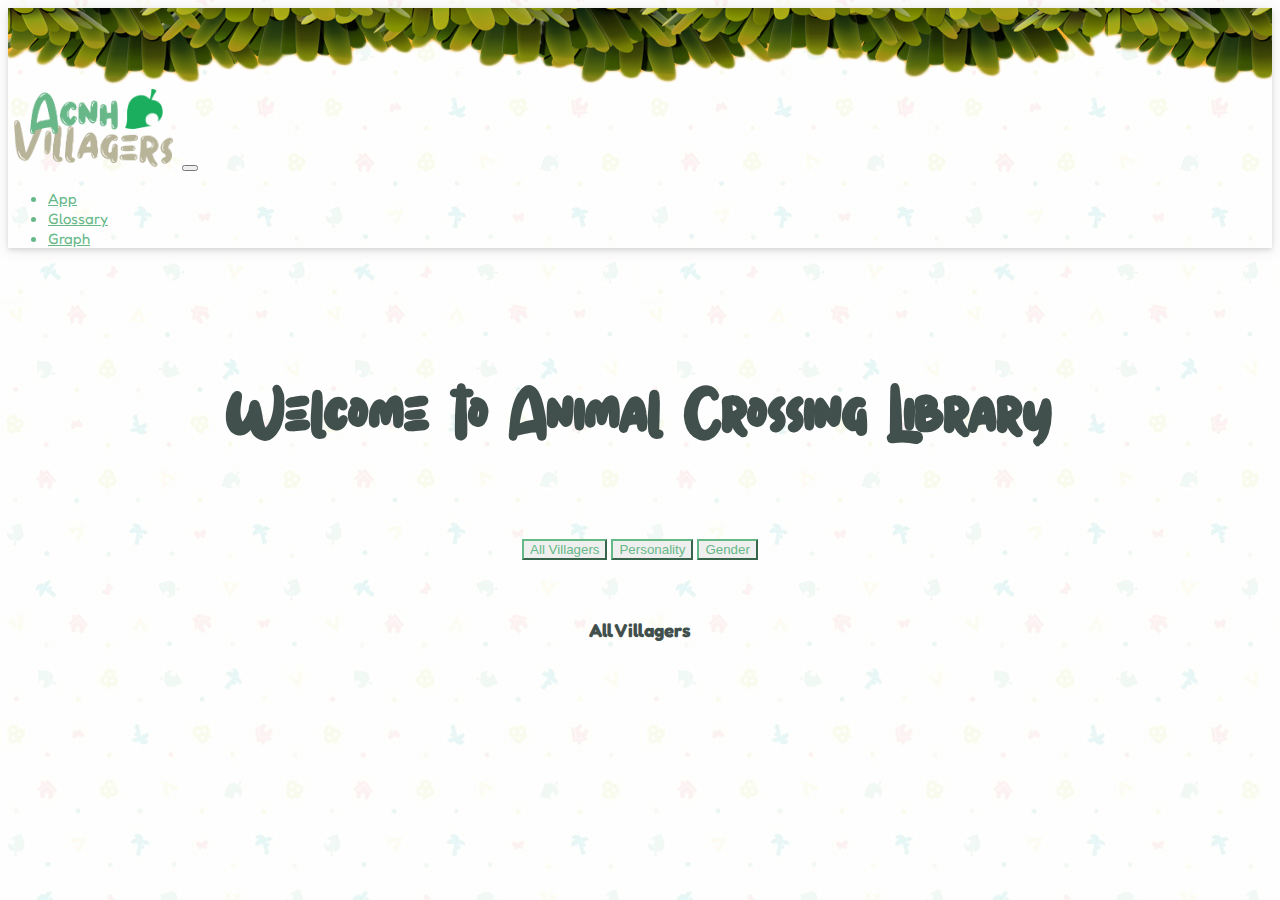
==== glossary.html @ 41beaa13 "Sprint 1" ====
<!DOCTYPE html>
<html lang="en">

<head>
    <meta charset="UTF-8">
    <meta http-equiv="X-UA-Compatible" content="IE=edge">
    <meta name="viewport" content="width=device-width, initial-scale=1.0">

    <!-- Required meta tags -->
    <meta charset="utf-8">
    <meta name="viewport" content="width=device-width, initial-scale=1, shrink-to-fit=no">

    <!-- Bootstrap CSS -->
    <!-- CSS only -->
    <link href="https://cdn.jsdelivr.net/npm/bootstrap@5.2.2/dist/css/bootstrap.min.css" rel="stylesheet"
        integrity="sha384-Zenh87qX5JnK2Jl0vWa8Ck2rdkQ2Bzep5IDxbcnCeuOxjzrPF/et3URy9Bv1WTRi" crossorigin="anonymous">
    <!-- JavaScript Bundle with Popper -->
    <script src="https://cdn.jsdelivr.net/npm/bootstrap@5.2.2/dist/js/bootstrap.bundle.min.js"
        integrity="sha384-OERcA2EqjJCMA+/3y+gxIOqMEjwtxJY7qPCqsdltbNJuaOe923+mo//f6V8Qbsw3"
        crossorigin="anonymous"></script>
    <link rel="icon" type="image/png" sizes="32x32" href="images/icon.png">
    <link rel="stylesheet" href="style.css">
    <script src="script.js" defer></script>
    <title>Who’s your villager in animal crossing? </title>

</head>

<body>

    <!-- Image and text -->
    <nav class="navbar navbar-expand-lg ">
        <div class="container">

            <img src="images/logo.png" width="auto" height="80" class="d-inline-block align-top" alt="logo">

            <button class="navbar-toggler" type="button" data-bs-toggle="collapse" data-bs-target="#navbarNav"
                aria-controls="navbarNav" aria-expanded="false" aria-label="Toggle navigation">
                <span class="navbar-toggler-icon"></span>
            </button>
            <div class="collapse navbar-collapse" id="navbarNav">
                <ul class="navbar-nav">
                    <li class="nav-item">
                        <a class="nav-link" href="index.html">App </a>
                    </li>
                    <li class="nav-item">
                        <a class="nav-link active" aria-current="page" href="glossary.html">Glossary</a>
                    </li>
                    <li class="nav-item">
                        <a class="nav-link" href="#">Graph</a>
                    </li>
                </ul>
            </div>
        </div>
    </nav>


    <div class="container-fluid">

        <h1>Welcome to Animal Crossing Library</h1>
        <br>
        <br>


        <div class="btn-group" role="group" aria-label="Basic example">
            <button type="button" class="btn btn-outline-primary"><label for="div1">All Villagers</label></button>
            <button type="button" class="btn btn-outline-primary"><label for="div2">Personality</label></button>
            <button type="button" class="btn btn-outline-primary"><label for="div3">Gender</label></button>
            <!-- active class when clicked -->
        </div>


        <section>
            <input type="radio" id="div1" name="tab-nav" checked />
            <div class="display">
                <br>
                <br>
                <h3>All Villagers</h3>
                <br>
                <div class="row row-cols-2 row-cols-lg-4 row-cols-md-3" id="main-row"></div>
            </div>
        </section>

        <section>
            <input type="radio" id="div3" name="tab-nav" />
            <div class="display">
                <br>
                <br>
                <h3>Villagers by Gender</h3>
                <br>
                <button class="accordion">Male</button>
                <div class="panel">
                    <br>
                    <h3>Male</h3>
                    <br>
                    <div class="row row-cols-2 row-cols-lg-4 row-cols-md-3" id="main-row-genderMale">
                    </div>
                </div>

                <button class="accordion">Female</button>
                <div class="panel">
                    <br>
                    <h3>Female</h3>
                    <br>
                    <div class="row row-cols-2 row-cols-lg-4 row-cols-md-3" id="main-row-genderFemale">
                    </div>
                </div>
        </section>

        <section>
            <input type="radio" id="div2" name="tab-nav" />
            <div class="display">
                <br>
                <br>
                <h3>Villagers by Personality</h3>
                <br>
                <button class="accordion">Normal</button>
                <div class="panel">
                    <br>
                    <h3>Normal</h3>
                    <br>
                    <div class="row row-cols-2 row-cols-lg-4 row-cols-md-3" id="main-row-personalityNormal">
                    </div>
                </div>

                <button class="accordion">Peppy</button>
                <div class="panel">
                    <br>
                    <h3>Peppy</h3>
                    <br>
                    <div class="row row-cols-2 row-cols-lg-4 row-cols-md-3" id="main-row-personalityPeppy">
                    </div>
                </div>

                <button class="accordion">Snooty</button>
                <div class="panel">
                    <br>
                    <h3>Snooty</h3>
                    <br>
                    <div class="row row-cols-2 row-cols-lg-4 row-cols-md-3" id="main-row-personalitySnooty">
                    </div>
                </div>

                <button class="accordion">Uchi</button>
                <div class="panel">
                    <br>
                    <h3>Uchi</h3>
                    <br>
                    <div class="row row-cols-2 row-cols-lg-4 row-cols-md-3" id="main-row-personalityUchi">
                    </div>
                </div>

                <button class="accordion">Lazy</button>
                <div class="panel">
                    <br>
                    <h3>Lazy</h3>
                    <br>
                    <div class="row row-cols-2 row-cols-lg-4 row-cols-md-3" id="main-row-personalityLazy">
                    </div>
                </div>

                <button class="accordion">Jock</button>
                <div class="panel">
                    <br>
                    <h3>Jock</h3>
                    <br>
                    <div class="row row-cols-2 row-cols-lg-4 row-cols-md-3" id="main-row-personalityJock">
                    </div>
                </div>

                <button class="accordion">Cranky</button>
                <div class="panel">
                    <br>
                    <h3>Cranky</h3>
                    <br>
                    <div class="row row-cols-2 row-cols-lg-4 row-cols-md-3" id="main-row-personalityCranky">
                    </div>
                </div>

                <button class="accordion">Smug</button>
                <div class="panel">
                    <br>
                    <h3>Smug</h3>
                    <br>
                    <div class="row row-cols-2 row-cols-lg-4 row-cols-md-3" id="main-row-personalitySmug">
                    </div>
                </div>
        </section>

    </div>
    </div>

    <template id="card-template">
        <div class="col mb-4">
            <div id="card-list">
                <div class="card">
                    <img class="card-img-top" alt="...">
                    <div class="card-body">
                        <div class="card-title"></div>
                        <div class="card-text"></div>
                        <p class="card-p"></p>
                    </div>
                </div>
    </template>

    <template id="card-template-genderMale">
        <div class="col mb-4">
            <div id="card-list">
                <div class="card h-100">
                    <img class="card-img-top" alt="...">
                    <div class="card-body">
                        <div class="card-title"></div>
                        <div class="card-text"></div>
                        <p class="card-p"></p>
                    </div>
                </div>
    </template>

    <template id="card-template-genderFemale">
        <div class="col mb-4">
            <div id="card-list">
                <div class="card h-100">
                    <img class="card-img-top" alt="...">
                    <div class="card-body">
                        <div class="card-title"></div>
                        <div class="card-text"></div>
                        <p class="card-p"></p>
                    </div>
                </div>
    </template>


    <template id="card-template-personalityNormal">
        <div class="col mb-4">
            <div id="card-list">
                <div class="card h-100">
                    <img class="card-img-top" alt="...">
                    <div class="card-body">
                        <div class="card-title"></div>
                        <div class="card-text"></div>
                        <p class="card-p"></p>
                    </div>
                </div>
    </template>

    <template id="card-template-personalityPeppy">
        <div class="col mb-4">
            <div id="card-list">
                <div class="card h-100">
                    <img class="card-img-top" alt="...">
                    <div class="card-body">
                        <div class="card-title"></div>
                        <div class="card-text"></div>
                        <p class="card-p"></p>
                    </div>
                </div>
    </template>

    <template id="card-template-personalitySnooty">
        <div class="col mb-4">
            <div id="card-list">
                <div class="card h-100">
                    <img class="card-img-top" alt="...">
                    <div class="card-body">
                        <div class="card-title"></div>
                        <div class="card-text"></div>
                        <p class="card-p"></p>
                    </div>
                </div>
    </template>

    <template id="card-template-personalityUchi">
        <div class="col mb-4">
            <div id="card-list">
                <div class="card h-100">
                    <img class="card-img-top" alt="...">
                    <div class="card-body">
                        <div class="card-title"></div>
                        <div class="card-text"></div>
                        <p class="card-p"></p>
                    </div>
                </div>
    </template>

    <template id="card-template-personalityLazy">
        <div class="col mb-4">
            <div id="card-list">
                <div class="card h-100">
                    <img class="card-img-top" alt="...">
                    <div class="card-body">
                        <div class="card-title"></div>
                        <div class="card-text"></div>
                        <p class="card-p"></p>
                    </div>
                </div>
    </template>

    <template id="card-template-personalityJock">
        <div class="col mb-4">
            <div id="card-list">
                <div class="card h-100">
                    <img class="card-img-top" alt="...">
                    <div class="card-body">
                        <div class="card-title"></div>
                        <div class="card-text"></div>
                        <p class="card-p"></p>
                    </div>
                </div>
    </template>

    <template id="card-template-personalityCranky">
        <div class="col mb-4">
            <div id="card-list">
                <div class="card h-100">
                    <img class="card-img-top" alt="...">
                    <div class="card-body">
                        <div class="card-title"></div>
                        <div class="card-text"></div>
                        <p class="card-p"></p>
                    </div>
                </div>
    </template>

    <template id="card-template-personalitySmug">
        <div class="col mb-4">
            <div id="card-list">
                <div class="card h-100">
                    <img class="card-img-top" alt="...">
                    <div class="card-body">
                        <div class="card-title"></div>
                        <div class="card-text"></div>
                        <p class="card-p"></p>
                    </div>
                </div>
    </template>

</body>

</html>
---- style.css ----
@import url('https://fonts.googleapis.com/css2?family=Fredoka+One&display=swap');

@font-face {
    font-family: stella;
    src: url(font/Stella\ Demo.ttf);
}


:root {
    --main-bg-color: #F5FFF8;
    --primary-green: #66B888;
    --secondary-green: #BCF8CB;
    --black: #41504D;
    --main-margin: 4% 20%;
    --main-margin-mobile: 15%;
}

body {
    background-image: url("images/bg.jpg");
    font-family: 'Fredoka One', cursive;
    color: #41504D;
}

@keyframes bounce {

    0%,
    20%,
    50%,
    80%,
    100% {
        transform: translateY(0);
    }

    40% {
        transform: translateY(-30px);
    }

    60% {
        transform: translateY(-15px);
    }
}

h1 {
    font-family: stella;
    color: var(--black);
    font-size: 80px;
    line-height: 0.8em;
}

.home-icon {
    width: 10vw;
    margin: 2%;
    -webkit-animation: bounce 2s ease-in-out infinite;
    /* Safari */
    animation: bounce 2s ease-in-out infinite;
    position: relative;
    animation-direction: alternate;
    animation-fill-mode: forwards;
}

.home-icon2 {
    width: 10vw;
    margin: 2%;
    -webkit-animation: bounce 2s linear infinite;
    /* Safari */
    animation: bounce 2s linear infinite;
    position: relative;
    animation-direction: alternate-reverse;
    animation-fill-mode: forwards;
}

.container-fluid {
    padding: 5%;
    align-items: center;
    text-align: center;
}

.card-img-top {
    width: 100%;
    height: 100%;
    object-fit: cover;

    -webkit-box-reflect: below 2px linear-gradient(transparent, transparent, #0002);

    transform-origin: center;

}

#card-list {
    transition: transform 300ms;
    border-color: var(--primary-green);
}

#card-list:hover {
    transform: translateY(-15px);
}

.card {
    background-image: url("images/card2.png");
}

.card-title {
    font-size: 1.5em;
}

.card-text {
    font-size: 1em;
}

.card-p {
    text-align: left;
    font-size: 13px;
}

p {
    font-size: 15px;
    margin: 10px 0;
}

.row{
    align-items: center;
    text-align: center;
}

.navbar {
    background-image: url("images/tree.png");
    /* background-color: var(--main-bg-color); */
    background-repeat: no-repeat;
    color: var(--primary-green);
    box-shadow: 0 2px 4px 0 rgba(0, 0, 0, 0.1), 0 2px 14px 0 rgba(0, 0, 0, 0.1);
    padding-top: 80px;

}

.nav-link {
    color: var(--primary-green);
    font-size: 15px;
}

.navbar-brand {
    color: var(--primary-green);
    font-size: 1.5em;
}

.btn-outline-primary {
    color: var(--primary-green);
    border-color: var(--primary-green);
    /* background-color: var(--primary-green); */
}

.btn-check:checked+.btn,
.btn.active,
.btn:hover:hover,
.btn.show,
.btn:first-child:active,
:not(.btn-check)+.btn:active {
    color: white;
    background-color: var(--primary-green);
    border-color: var(--primary-green);
}

.btn-group {
    align-items: center;
}

.display {
    display: none;
    margin: auto;
}

[type="radio"]:checked~.display {
    display: block;
}

.hidden {
    display: none;
}

input {
    display: none;
}

.accordion {
    background-color: white;
    color: var(--primary-green);
    cursor: pointer;
    padding: 15px;
    width: 100%;
    border: 1px solid var(--primary-green);
    border-radius: 5px;
    text-align: left;
    outline: none;
    font-size: 15px;
    /* transition: 0.4s; */
    margin-bottom: 5px;
}

.accordion:active,
.accordion:hover {
    background-color: var(--main-bg-color);
}

.accordion:after {
    content: '\002B';
    color: #777;
    font-weight: bold;
    float: right;
    margin-left: 5px;
}

.accordion.active:after {
    content: "\2212";
}

.panel {
    padding: 0 18px;
    background-color: white;
    max-height: 0;
    overflow: hidden;
    transition: max-height 0.2s ease-out;
}

#quiz-container {
    width: 80%;
    margin: auto;
    display: grid;
    align-items: center;
    text-align: center;
}

#question,
#result {
    display: none;
}

.choices {
    display: flex;
    flex-direction: column;
    gap: 10px;
    margin: 20px 0;
}

#beginquiz {
    margin: 10%
}

@media only screen and (max-width: 700px) {
    h1 {
        margin: 10%;
        font-family: stella;
        color: var(--black);
        font-size: 60px;
        line-height: 0.8em;
    }

    .home-icon {
        width: 25vw;
        margin: 2%;
    }

    .home-icon2 {
        width: 25vw;
        margin: 2%;
    }

    .navbar>.container {
        display: flex;
        flex-wrap: inherit;
        align-items: center;
        justify-content: space-evenly;
    }
}
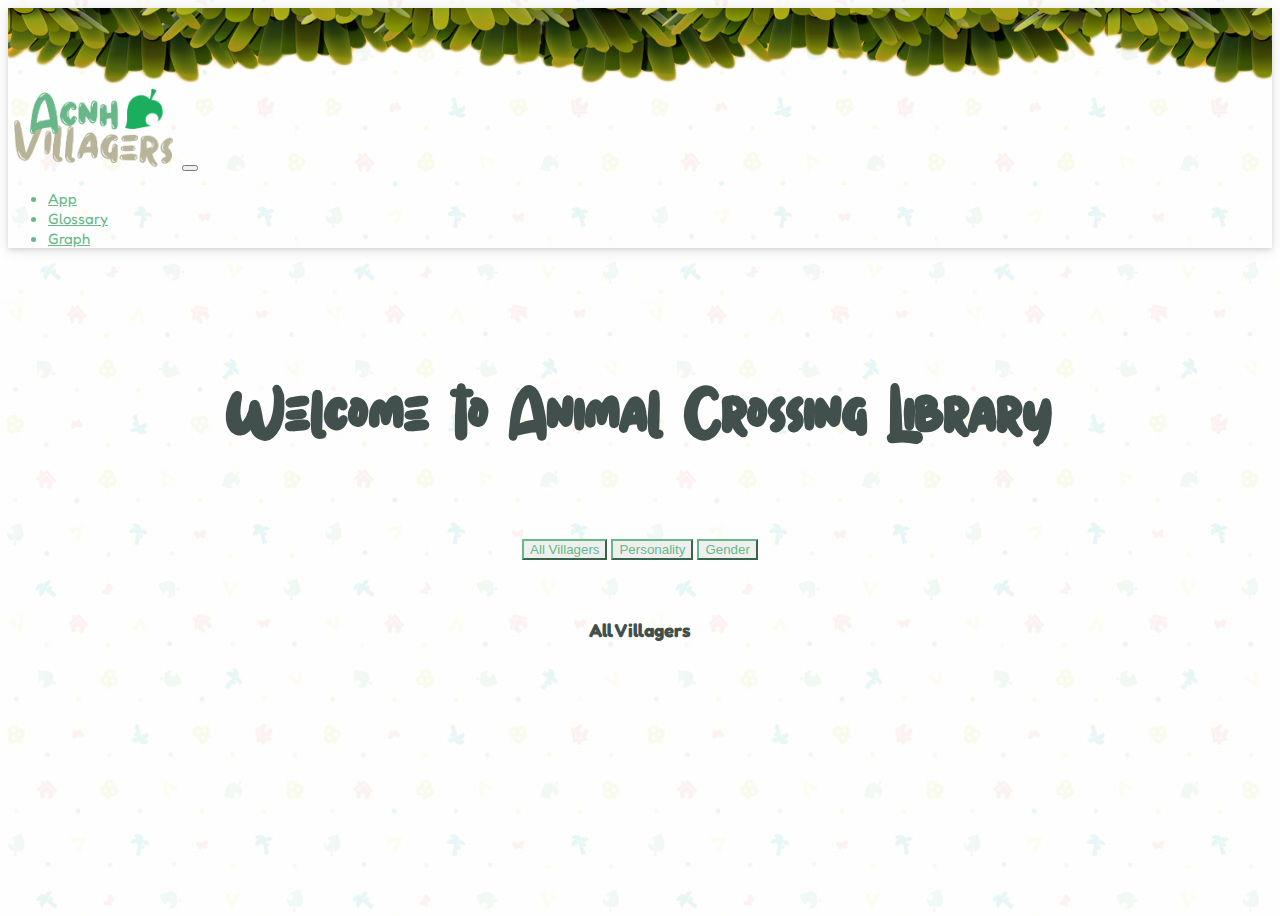
==== commit 77ff357e: "Finish" ====
--- a/glossary.html
+++ b/glossary.html
@@ -21,12 +21,12 @@
     <link rel="icon" type="image/png" sizes="32x32" href="images/icon.png">
     <link rel="stylesheet" href="style.css">
     <script src="script.js" defer></script>
-    <title>Who’s your villager in animal crossing? </title>
+    <title>Villager Glossary</title>
 
 </head>
 
 <body>
-
+    <button onclick="topFunction()" id="myBtn" title="Go to top"></button>
     <!-- Image and text -->
     <nav class="navbar navbar-expand-lg ">
         <div class="container">
@@ -46,7 +46,7 @@
                         <a class="nav-link active" aria-current="page" href="glossary.html">Glossary</a>
                     </li>
                     <li class="nav-item">
-                        <a class="nav-link" href="#">Graph</a>
+                        <a class="nav-link" href="graph.html">Graph</a>
                     </li>
                 </ul>
             </div>
@@ -332,6 +332,7 @@
                     </div>
                 </div>
     </template>
+   
 
 </body>
 
--- a/style.css
+++ b/style.css
@@ -19,6 +19,7 @@
     background-image: url("images/bg.jpg");
     font-family: 'Fredoka One', cursive;
     color: #41504D;
+    min-height: 100vh;
 }
 
 @keyframes bounce {
@@ -70,7 +71,7 @@
 }
 
 .container-fluid {
-    padding: 5%;
+    padding: 5% 10%;
     align-items: center;
     text-align: center;
 }
@@ -117,14 +118,55 @@
     margin: 10px 0;
 }
 
-.row{
-    align-items: center;
+.row {
     text-align: center;
+}
+
+.mx-auto {
+    width: 40vh;
+    backface-visibility: visible !important;
+    animation: flip 3.5s ease-out infinite;
+}
+
+@keyframes flip {
+    0% {
+        transform: perspective(1500px) rotateY(0);
+        animation-timing-function: ease-out;
+    }
+
+    10% {
+        transform: perspective(1500px) translateZ(150px) rotateY(170deg);
+        animation-timing-function: ease-out;
+    }
+
+    20% {
+        transform: perspective(1500px) translateZ(150px) rotateY(190deg) scale(1);
+        animation-timing-function: ease-in;
+    }
+
+    30% {
+        transform: perspective(1500px) scale(1);
+        animation-timing-function: ease-in;
+    }
+
+    40% {
+        transform: perspective(1500px) scale(1);
+        animation-timing-function: ease-in;
+    }
+
+    80% {
+        transform: perspective(1500px) scale(1);
+        animation-timing-function: ease-in;
+    }
+
+    100% {
+        transform: perspective(1500px) scale(1);
+        animation-timing-function: ease-in;
+    }
 }
 
 .navbar {
     background-image: url("images/tree.png");
-    /* background-color: var(--main-bg-color); */
     background-repeat: no-repeat;
     color: var(--primary-green);
     box-shadow: 0 2px 4px 0 rgba(0, 0, 0, 0.1), 0 2px 14px 0 rgba(0, 0, 0, 0.1);
@@ -237,14 +279,72 @@
     display: flex;
     flex-direction: column;
     gap: 10px;
-    margin: 20px 0;
+    margin: 20px 20%;
 }
 
 #beginquiz {
     margin: 10%
 }
 
+#myBtn {
+    display: none;
+    position: fixed;
+    bottom: 20px;
+    right: 30px;
+    z-index: 99;
+    border: none;
+    outline: none;
+    background-color: none;
+    background-image: url("images/button.jpg");
+    background-size: contain;
+    color: var(--primary-green);
+    cursor: pointer;
+    padding: 25px;
+    border-radius: 4px;
+}
+
+#myBtn:hover {
+    background-image: url("images/button.jpg");
+    background-size: contain;
+}
+
+.chart-container {
+    display: flex;
+    flex-wrap: wrap;
+    position: relative;
+    margin: auto;
+    height: auto;
+    justify-content: space-evenly;
+    /* width: 45vw; */
+}
+
+.chart {
+    width: 20vw;
+    margin: 2%
+}
+
+.footer {
+    position: relative;
+    left: 0;
+    bottom: 0;
+    width: 100%;
+    background-image: url("images/footer.png");
+    background-repeat: no-repeat;
+    color: var(--primary-green);
+    box-shadow: 0 2px 4px 0 rgba(0, 0, 0, 0.1), 0 2px 14px 0 rgba(0, 0, 0, 0.1);
+    padding: 13px 0;
+    text-align: center;
+    margin-top: auto;
+}
+
+
 @media only screen and (max-width: 700px) {
+    .container-fluid {
+        padding: 5%;
+        align-items: center;
+        text-align: center;
+    }
+
     h1 {
         margin: 10%;
         font-family: stella;
@@ -269,4 +369,37 @@
         align-items: center;
         justify-content: space-evenly;
     }
+
+    .choices {
+        display: flex;
+        flex-direction: column;
+        gap: 10px;
+        margin: 20px 10%;
+    }
+
+    .chart-container {
+        position: relative;
+        margin: auto;
+        height: auto;
+        width: 80vw;
+    }
+
+    .chart {
+        width: 80vw;
+        margin: 10%
+    }
+
+    .mx-auto {
+        width: 30vh;
+        backface-visibility: visible !important;
+        animation: flip 3.5s ease-out infinite;
+    }
+
+    .footer {
+        position: relative;
+    }
+
+    .footer>p {
+        font-size: 12px;
+    }
 }